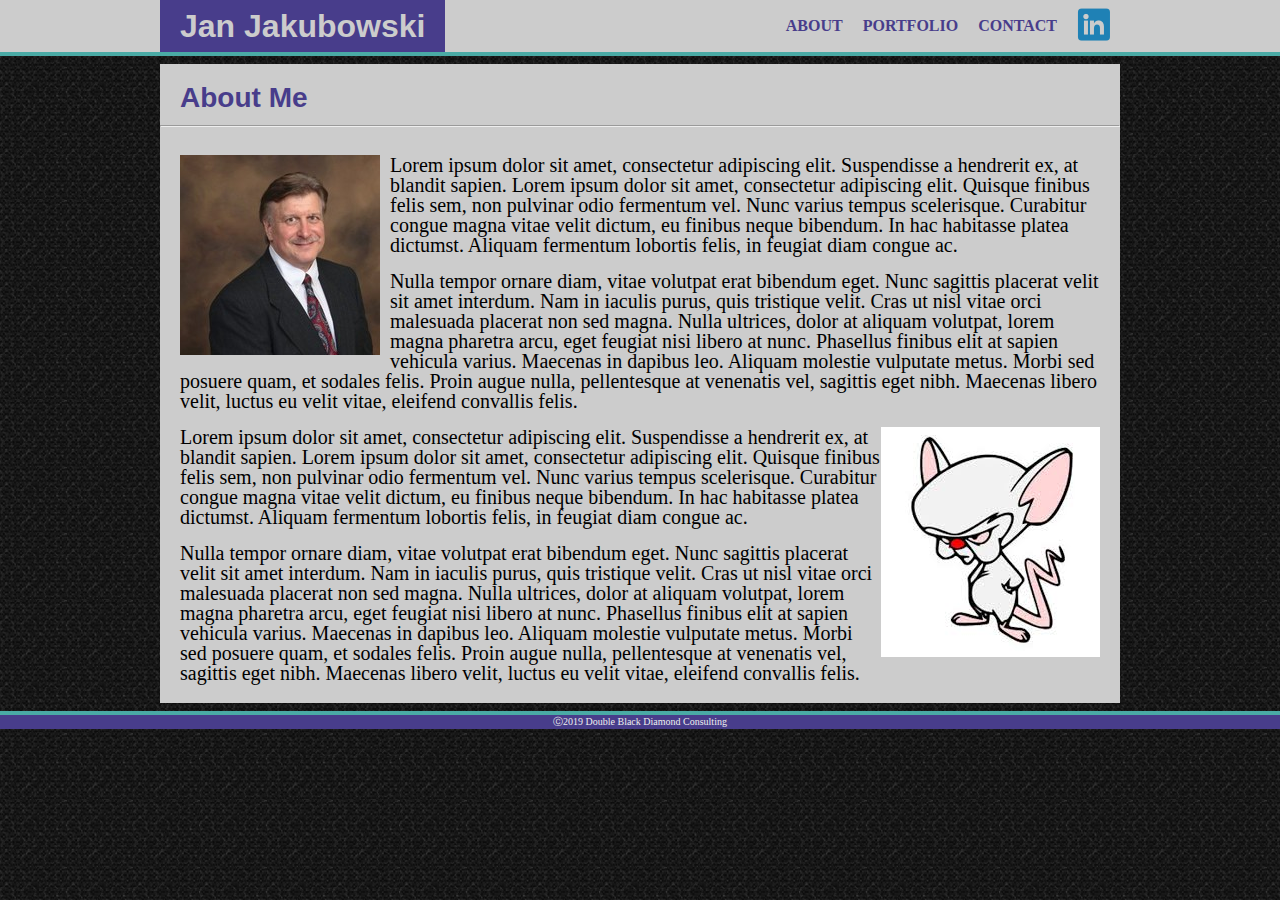
==== index.html @ 503beff0 "Initialize from Basic-Portfolio" ====
<!DOCTYPE html>
<html lang="en-us">

  <head>
    <meta charset="UTF-8">
    <title>Jan Jakubowski Homework</title>

    <!-- Get rid of those yucky styles coming from who knows where -->
    <link rel="stylesheet" type="text/css" href="./assets/css/reset.css">
    <!-- Linking CSS -->
	  <link rel="stylesheet" type="text/css" href="./assets/css/style.css">

  </head>

  <body style="background: url(./assets/images/mosaic.png)"> 

    <header id="basic-portfolio-header">
      <nav id="basic-portfolio-header-nav">

        <div id="my-name">
          <h1>Jan Jakubowski</h1>
        </div>
        
        <ul class="header-links">
          <li><a class="nav-bar-link" href="./index.html">About</a></li>
          <li><a class="nav-bar-link" href="./portfolio.html">Portfolio</a></li>
          <li><a class="nav-bar-link" href="./contact.html">Contact</a></li>
          <li><a class="nav-bar-link" target="_blank" href="https://www.linkedin.com/in/janjakubowski"><img src="./assets/images/linkedin.png" alt="LinkedIn"></a></li>
        </ul>

      </nav> 
    </header>

    <section id="meat-n-potatoes">

      <div class="page-title">
        <h1>About Me</h1>
      </div>
      <hr>

      <article id="about-me">

        <div id="about-me-pic-prime">
          <img src="./assets/images/jj.jpg" alt="mia culpa">
        </div>
      
        <p>
        Lorem ipsum dolor sit amet, consectetur adipiscing elit. Suspendisse a hendrerit ex, at blandit sapien. Lorem ipsum dolor sit amet,
        consectetur adipiscing elit. Quisque finibus felis sem, non pulvinar odio fermentum vel. Nunc varius tempus scelerisque. 
        Curabitur congue magna vitae velit dictum, eu finibus neque bibendum. In hac habitasse platea dictumst. 
        Aliquam fermentum lobortis felis, in feugiat diam congue ac. 
        </p><br>

        <p>Nulla tempor ornare diam, vitae volutpat erat bibendum eget. Nunc sagittis placerat velit sit amet interdum. Nam in iaculis purus,
        quis tristique velit. Cras ut nisl vitae orci malesuada placerat non sed magna. Nulla ultrices, dolor at aliquam volutpat, 
        lorem magna pharetra arcu, eget feugiat nisi libero at nunc. Phasellus finibus elit at sapien vehicula varius. Maecenas in dapibus leo. 
        Aliquam molestie vulputate metus. Morbi sed posuere quam, et sodales felis. Proin augue nulla, pellentesque at venenatis vel, 
        sagittis eget nibh. Maecenas libero velit, luctus eu velit vitae, eleifend convallis felis.
        </p><br>

        <div id="about-me-pic-secondary">
            <img src="./assets/images/brain.jpg" alt="alter ego">
          </div>
    
        <p>Lorem ipsum dolor sit amet, consectetur adipiscing elit. Suspendisse a hendrerit ex, at blandit sapien. Lorem ipsum dolor sit amet,
        consectetur adipiscing elit. Quisque finibus felis sem, non pulvinar odio fermentum vel. Nunc varius tempus scelerisque. 
        Curabitur congue magna vitae velit dictum, eu finibus neque bibendum. In hac habitasse platea dictumst. 
        Aliquam fermentum lobortis felis, in feugiat diam congue ac. 
        </p><br>

        <p>Nulla tempor ornare diam, vitae volutpat erat bibendum eget. Nunc sagittis placerat velit sit amet interdum. Nam in iaculis purus,
        quis tristique velit. Cras ut nisl vitae orci malesuada placerat non sed magna. Nulla ultrices, dolor at aliquam volutpat, 
        lorem magna pharetra arcu, eget feugiat nisi libero at nunc. Phasellus finibus elit at sapien vehicula varius. Maecenas in dapibus leo. 
        Aliquam molestie vulputate metus. Morbi sed posuere quam, et sodales felis. Proin augue nulla, pellentesque at venenatis vel, 
        sagittis eget nibh. Maecenas libero velit, luctus eu velit vitae, eleifend convallis felis.
        </p>
          
      </article>
    </section>

    <footer id="basic-portfolio-footer">
      <p>&#9400;2019 Double Black Diamond Consulting</p>
    </footer>

  </body>

</html>
---- assets/css/style.css ----
* {
  font-family: Georgia, Times, "Times New Roman", serif;
  font-size: 16px;
}

h1, h2, h3, h4 {
  font-family: 'Arial', 'Helvetica Neue', Helvetica, sans-serif;
}

body, html {
  margin: 0;
  padding: 0;
}

p {
  font-size: 20px;
}

nav {
  max-width: 960px;
  margin: 0 auto 0 auto;
  display: flex;
  justify-content: space-between;
  flex-wrap: wrap;
}

#basic-portfolio-header {
  border-bottom: 4px solid #4aaaa5;
  margin: 0 auto 0 auto;
  padding: 0 0;
  background-color:#ccc;
  color: darkslateblue
}

#basic-portfolio-header-nav {
  max-width: 960px;
}

#meat-n-potatoes {
  max-width: 960px;
  margin: 8px auto 8px auto;
  padding: 0 0;
  background-color: #ccc;
}

#basic-portfolio-footer {
  border-top: 4px solid #4aaaa5;
  margin: 0 auto 0 auto;
  padding: 2px 0;
  font-size: 10px;
  background-color: darkslateblue;
  color: #eee;
}

/* Put the text of the footer in the center */
footer p {
  font-size: 10px;
  text-align: center;
  margin: 0 auto;
}

/* use inside a meat-n-potatoes section */
#request-contact-form {
  /* display: flex; */
  /* flex-direction: column; */
  display: block;
  margin: 0 0;
  padding: 20px 20px;
}

#portfolio-container {
  max-width: 960px;
  margin: 0 auto;
  padding: 0 0;
  display: flex;
  justify-content: space-around;
  flex-wrap: wrap;
}
.portfolio-img-size {
  width: 250px; 
  height: 300px;
}

.one-line-input {
  width: 90%;
}

.gt1-line-input {
  width: 90%;
  height: 120px;
}

.form-submit {
  background-color: darkslateblue;
  color: #ccc
}

#my-name {
  float: left;
  margin: 0 0;
  padding: 10px 20px;
  font-size: 32px;
  font-weight: bold;
  background-color: darkslateblue;
  color: #ccc;
}

.header-links {
  display: flex;
  justify-content: flex-end;
  list-style-type: none;
  align-items: center;
  margin: 0;
  padding: 0;
}

.nav-bar-link {
  display: block;
  margin: 0 10px;
  /* padding: 0 10px; this leaves the white space between link clickable */
  text-decoration: none;
  text-align: center;
  font-weight: bold;
  text-transform: uppercase;
  color: darkslateblue;
}

/* a.hover { */
/* background-color: brown; */
/* } */

.page-title {
  margin: 0;
  padding: 20px 10px 5px 20px;
  font-size: 28px;
  font-weight: bold;
  color: darkslateblue;
}

#about-me {
  display: block;
  margin: 0 auto;
  padding: 20px 20px;
}

#about-me-pic-prime {
  float: left;
  margin: 0 10px 10px 0;
}

#about-me-pic-secondary {
  float: right;
}

#portfolio-image {
  position: relative;
  width: 250px;
  height: 300px;
  margin: 25px auto 25px auto;
} 

#pic-label {
  position: absolute;
  bottom: 10%;
  width: 100%;
  padding: 4px 0;
  font-size: 14px;
  text-align: center;
  background-color: darkslateblue;
  color: #ccc;
}
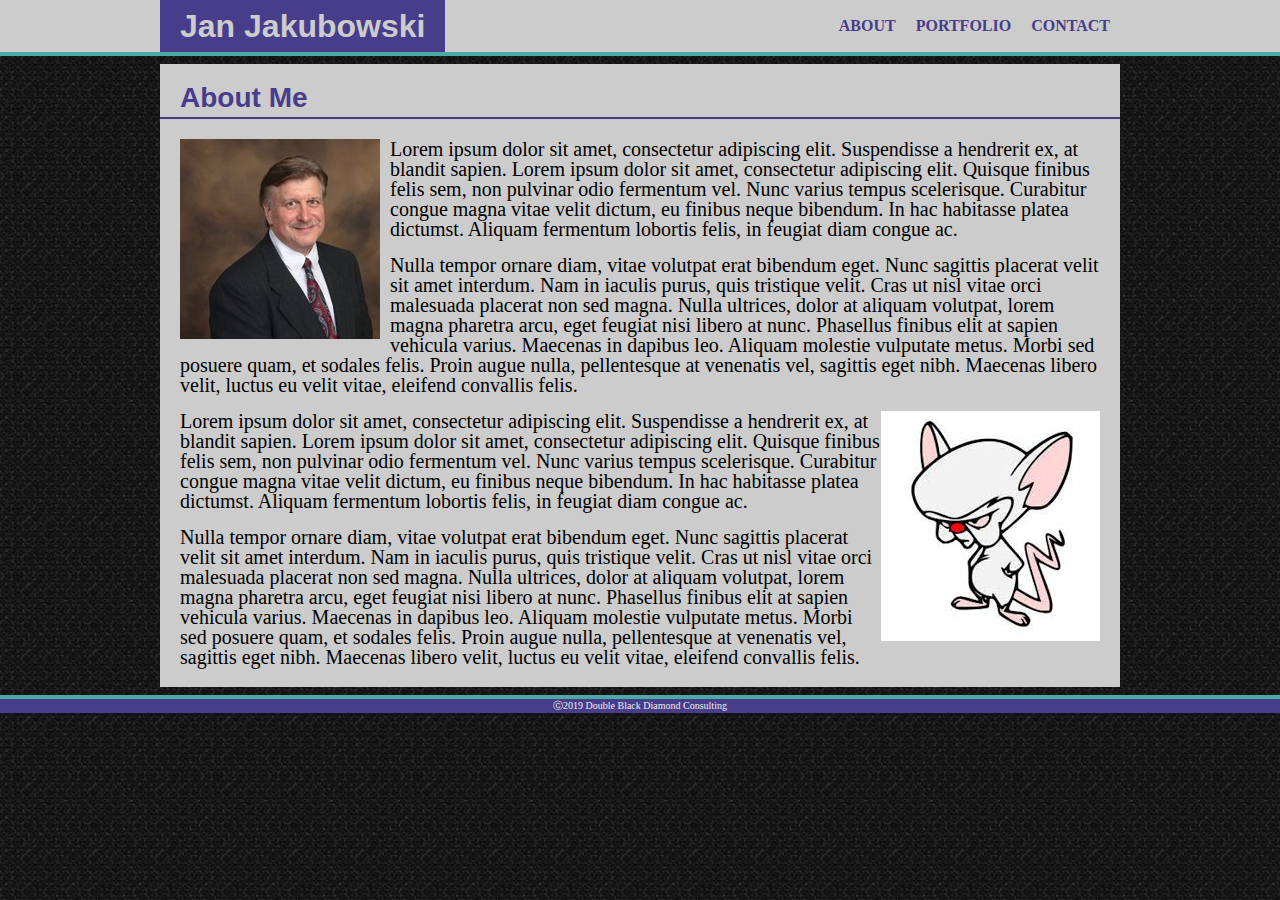
==== commit 7a5bf8f8: "responsiveness added all pages, headers and main content" ====
--- a/index.html
+++ b/index.html
@@ -3,7 +3,9 @@
 
   <head>
     <meta charset="UTF-8">
-    <title>Jan Jakubowski Homework</title>
+    <meta name="viewport" content="width=device-width, initial-scale=1">
+
+    <title>responsive about me</title>
 
     <!-- Get rid of those yucky styles coming from who knows where -->
     <link rel="stylesheet" type="text/css" href="./assets/css/reset.css">
@@ -12,7 +14,7 @@
 
   </head>
 
-  <body style="background: url(./assets/images/mosaic.png)"> 
+  <body> 
 
     <header id="basic-portfolio-header">
       <nav id="basic-portfolio-header-nav">
@@ -25,7 +27,7 @@
           <li><a class="nav-bar-link" href="./index.html">About</a></li>
           <li><a class="nav-bar-link" href="./portfolio.html">Portfolio</a></li>
           <li><a class="nav-bar-link" href="./contact.html">Contact</a></li>
-          <li><a class="nav-bar-link" target="_blank" href="https://www.linkedin.com/in/janjakubowski"><img src="./assets/images/linkedin.png" alt="LinkedIn"></a></li>
+          <!-- <li><a class="nav-bar-link" target="_blank" href="https://www.linkedin.com/in/janjakubowski"><img src="./assets/images/linkedin.png" alt="LinkedIn"></a></li> -->
         </ul>
 
       </nav> 
@@ -36,7 +38,6 @@
       <div class="page-title">
         <h1>About Me</h1>
       </div>
-      <hr>
 
       <article id="about-me">
 
--- a/assets/css/style.css
+++ b/assets/css/style.css
@@ -10,6 +10,10 @@
 body, html {
   margin: 0;
   padding: 0;
+}
+
+body {
+  background-image: url(./../images/mosaic.png);
 }
 
 p {
@@ -125,9 +129,10 @@
   color: darkslateblue;
 }
 
-/* a.hover { */
-/* background-color: brown; */
-/* } */
+a:hover {
+  background-color: darkslateblue;
+  color: #ccc;
+}
 
 .page-title {
   margin: 0;
@@ -135,6 +140,7 @@
   font-size: 28px;
   font-weight: bold;
   color: darkslateblue;
+  border-bottom: 2px solid darkslateblue;
 }
 
 #about-me {
@@ -169,3 +175,101 @@
   background-color: darkslateblue;
   color: #ccc;
 }
+
+/* *************************************
+*********** 980 - large tab  ***********
+************************************* */
+@media screen and (max-width: 980px) {
+
+  body {
+    max-width: 980px;
+  }
+
+  #meat-n-potatoes {
+    max-width: 75%;
+    margin: 10px 12px;
+  }
+
+  /* For testing which screen size I'm on  */
+  /* #about-me,
+  #request-contact-form,
+  #portfolio-container 
+  {
+    background-color: blue;
+  } */
+
+}
+
+/* *************************************
+*********** 768 - tablet     ***********
+************************************* */
+@media screen and (max-width: 768px) {
+  body {
+    background-color: lawngreen;
+    max-width: 768px;
+  }
+  
+  .page-title {
+    font-size: 20px;
+  } 
+
+  #meat-n-potatoes {
+    max-width: 100%;
+    margin: 10px 12px;
+  }
+
+  /* For testing which screen size I'm on  */
+  /* #about-me,
+  #request-contact-form,
+  #portfolio-container 
+  {
+    background-color: lawngreen;
+  } */
+}
+
+/* *************************************
+*********** 640 - Smartphone ***********
+************************************* */
+
+@media screen and (max-width: 640px) {
+
+  #my-name {
+    text-align: center;
+    width: 100%;
+    font-size: 20px;
+  }
+
+  nav ul {
+    list-style: none;
+    display: inline;
+  }
+  nav ul li {
+    display: inline-block;
+    text-decoration: none;
+    font-size: 90%;
+    font-weight: bold;
+    padding: 4px 3px;
+  }
+  
+  .header-links {
+    margin: 0 auto;
+    padding: 0;
+  }
+
+  .page-title {
+      font-size: 18px;
+  }
+
+  #meat-n-potatoes {
+    max-width: 100%;
+    margin: 5px 5px;
+  }
+
+  /* For testing which screen size I'm on  */
+  /* #about-me,
+  #request-contact-form,
+  #portfolio-container 
+  {
+    background-color: orangered;
+  } */
+}